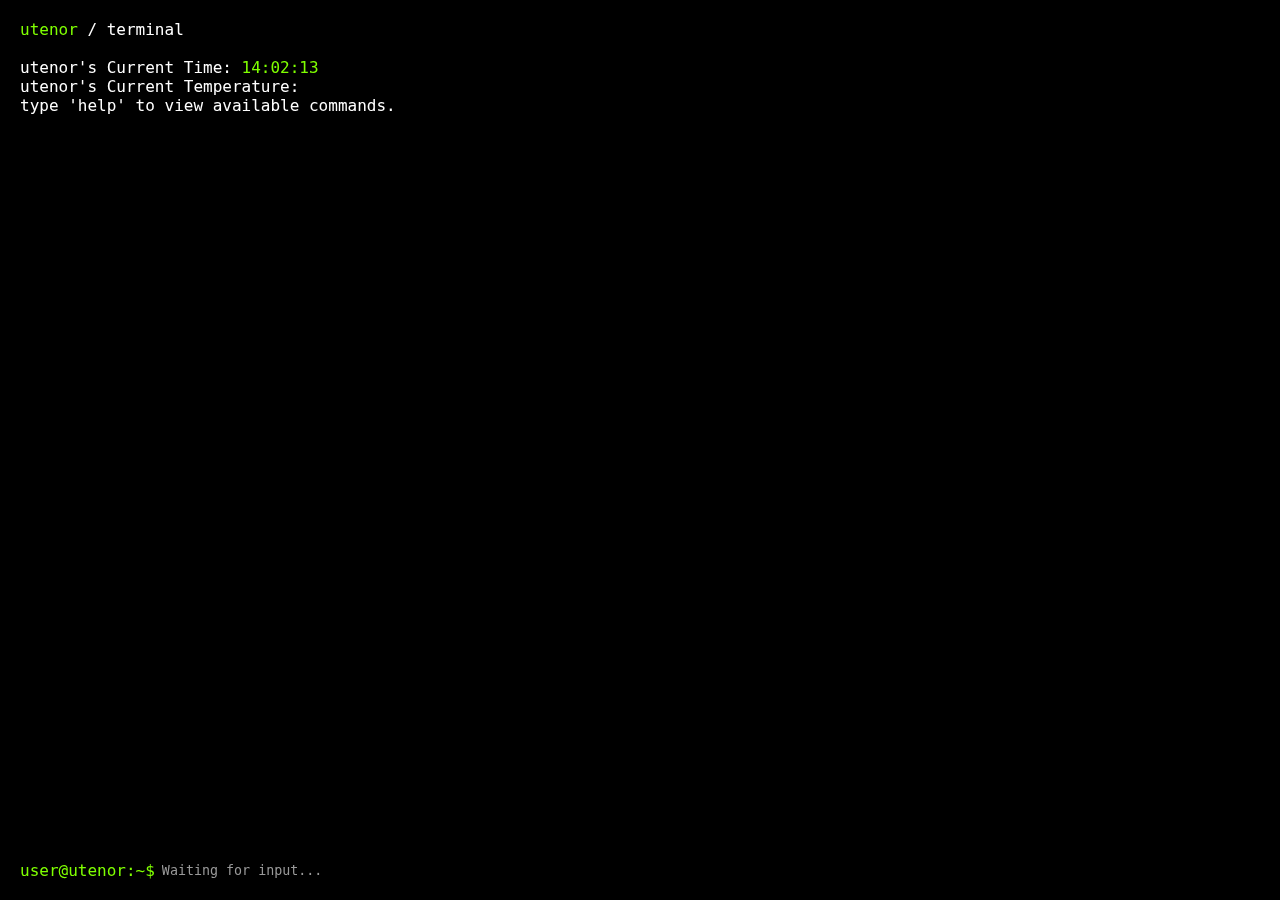
==== terminal.html @ 0baf44b4 "uploaded utenor site." ====
<!DOCTYPE html>
<html lang="en">
<head>
    <meta charset="UTF-8">
    <meta name="viewport" content="width=device-width, initial-scale=1.0">
    <title>utenor / terminal</title>
    <link rel="stylesheet" href="styles.css">
</head>
<body class="animated-background">
    <div class="terminal-container">
        <div class="terminal">
		    <pre id="welcomeMessage">
<a href="index.html" class="home">utenor</a> / terminal

utenor's Current Time: <span id="ukTime" class="uk-time"></span>
utenor's Current Temperature: <span id="weather" class="weather"></span>
type 'help' to view available commands.</pre>
            <div class="output" id="output"></div>
            <div class="input">
                <span class="directory">user@utenor:~$</span>
                <input type="text" id="commandInput" placeholder="Waiting for input...">
            </div>
        </div>
    </div>
    <script src="script.js"></script>
</body>
</html>
---- styles.css ----
body {
    margin: 0;
    padding: 0;
    font-family: monospace, Arial, sans-serif;
    background-color: #000;
    color: #fff;
	background-image: url('media/background.png');
    background-size: cover;
    background-repeat: no-repeat;
    background-position: center;
	font-size: 16px;
}

.terminal-container {
    align-items: center;
    justify-content: center;
    height: 100vh; /* Set the height to 100% of the viewport height */
    width: 100vw; /* Set the width to 100% of the viewport width */
    margin: 0;
    padding: 0;
}
.animated-background {
	max-height: 100vw;
	max-width: 100vw;
}
#welcomeMessage {
    margin: 0; /* Reset margin */
    padding: 0; /* Reset padding */
    margin-bottom: 10px; /* Reset padding */
}
.terminal {
    display: flex;
    flex-direction: column;
    justify-content: space-between;
    align-items: flex-start;
    height: 100vh;
	width: 100vw;
	color: white;
	font-family: monospace;
	padding: 20px;
	box-sizing: border-box;
	background-color: rgba(0, 0, 0, 0.8);
}

.terminal .output pre {
    margin: 0;
    white-space: pre-wrap;
    font-family: monospace;
}

.terminal .input {
    display: flex;
    align-items: center;
    margin-top: 10px; /* Add margin to separate output and input */
}

.terminal .input input {
    background-color: transparent;
    border: none;
    color: #fff;
    font-family: monospace;
    width: 100%;
    outline: none;
	margin-left: 5px;
}

.terminal .input input::placeholder {
    color: #999;
}
.terminal .output {
    flex-grow: 1; /* Occupy remaining vertical space */
	height: 800px;
    max-height: 800px; /* Set a fixed height for the terminal output area */
    overflow-y: auto; /* Add vertical scrollbar when content overflows */
	scrollbar-width: none; /* Hide the scrollbar */
}
.terminal .output::-webkit-scrollbar {
    width: 0; /* Set the width to 0 to hide the scrollbar */
}
.terminal .output .clear-command {
    display: none;
}
.terminal .output .output-text {
    color: white;
}
.terminal .output .output-text a {
    color: #7FFF00;
	text-decoration: none;
}
.directory {
	color: #7FFF00;
}

.uk-time {
	color: #7FFF00;
}
.weather {
	color: #7FFF00;
}
.home {
    color: #7FFF00;
	text-decoration: none;
}

/* Background animation */
body::before {
	content: "";
	position: fixed;
	top: 0;
	left: 0;
	width: 100%;
	height: 100%;
	z-index: -1;
	background-image: url("media/background.png");
	animation: sway 5s ease infinite; /* Adjust animation duration and timing function as desired */
}

@keyframes sway {
	0%   { transform: translateX(-5px); }
	50%  { transform: translateX(5px); }
	100% { transform: translateX(-5px); }
}
::selection {
	background-color: white;
	color: black;
}

/*/ Mobile /*/

@media screen and (max-width: 768px) {
  #welcomeMessage {
    font-size: 15px; /* Adjust the font size for smaller screens */
    text-align: center; /* Center the text on smaller screens */
  }
}










/*/ HOMEPAGE /*/
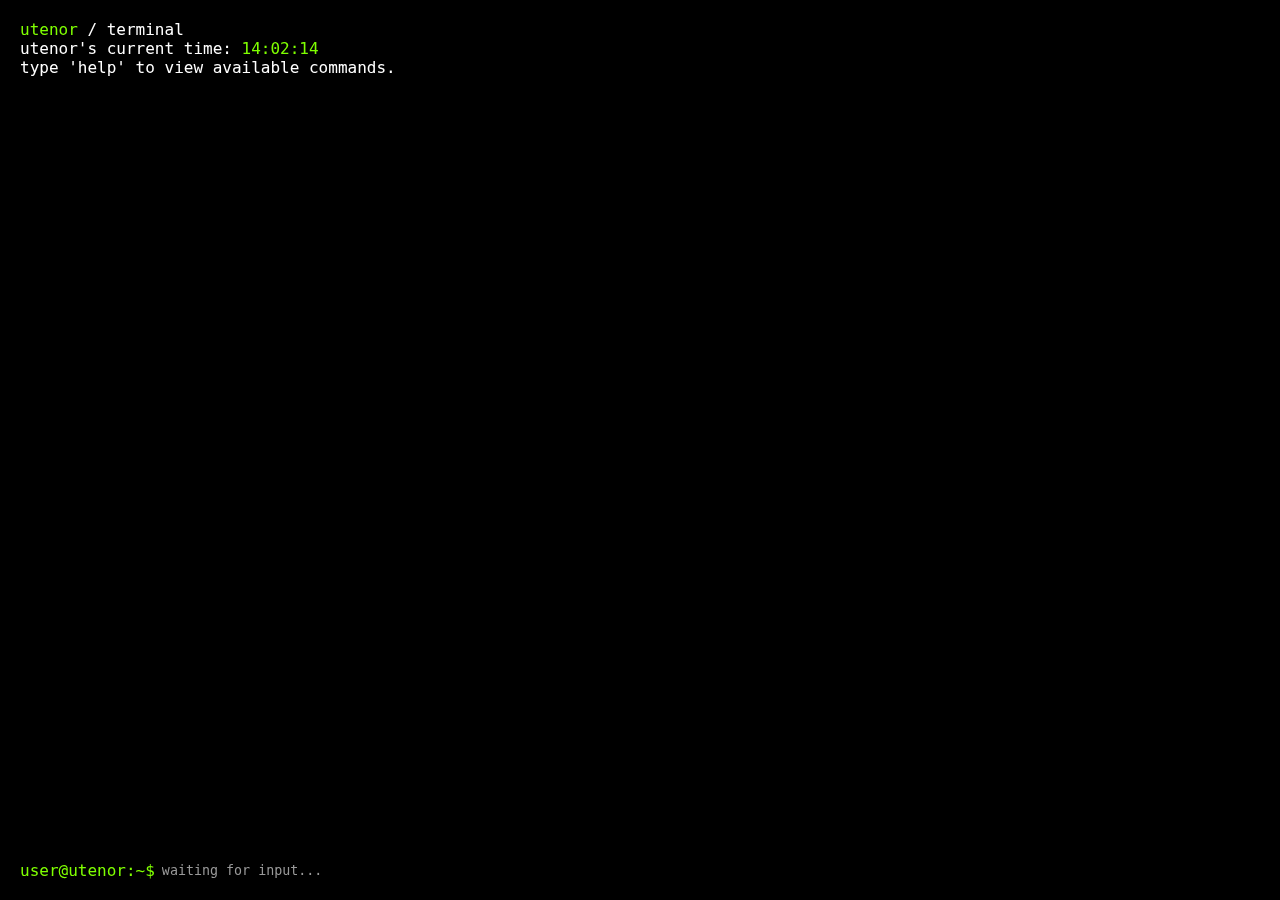
==== commit de0e414b: "some minor changes, including favicon and touches" ====
--- a/terminal.html
+++ b/terminal.html
@@ -3,22 +3,24 @@
 <head>
     <meta charset="UTF-8">
     <meta name="viewport" content="width=device-width, initial-scale=1.0">
-    <title>utenor / terminal</title>
+	<link rel="apple-touch-icon" sizes="180x180" href="apple-touch-icon.png">
+	<link rel="icon" type="image/png" sizes="32x32" href="favicon-32x32.png">
+	<link rel="icon" type="image/png" sizes="16x16" href="favicon-16x16.png">
+	<link rel="manifest" href="/site.webmanifest">
+    <title>utenor | terminal</title>
     <link rel="stylesheet" href="styles.css">
 </head>
 <body class="animated-background">
     <div class="terminal-container">
         <div class="terminal">
 		    <pre id="welcomeMessage">
-<a href="index.html" class="home">utenor</a> / terminal
-
-utenor's Current Time: <span id="ukTime" class="uk-time"></span>
-utenor's Current Temperature: <span id="weather" class="weather"></span>
+<a href="/" class="home">utenor</a> / terminal
+utenor's current time: <span id="ukTime" class="uk-time"></span>
 type 'help' to view available commands.</pre>
             <div class="output" id="output"></div>
             <div class="input">
                 <span class="directory">user@utenor:~$</span>
-                <input type="text" id="commandInput" placeholder="Waiting for input...">
+                <input type="text" id="commandInput" placeholder="waiting for input...">
             </div>
         </div>
     </div>
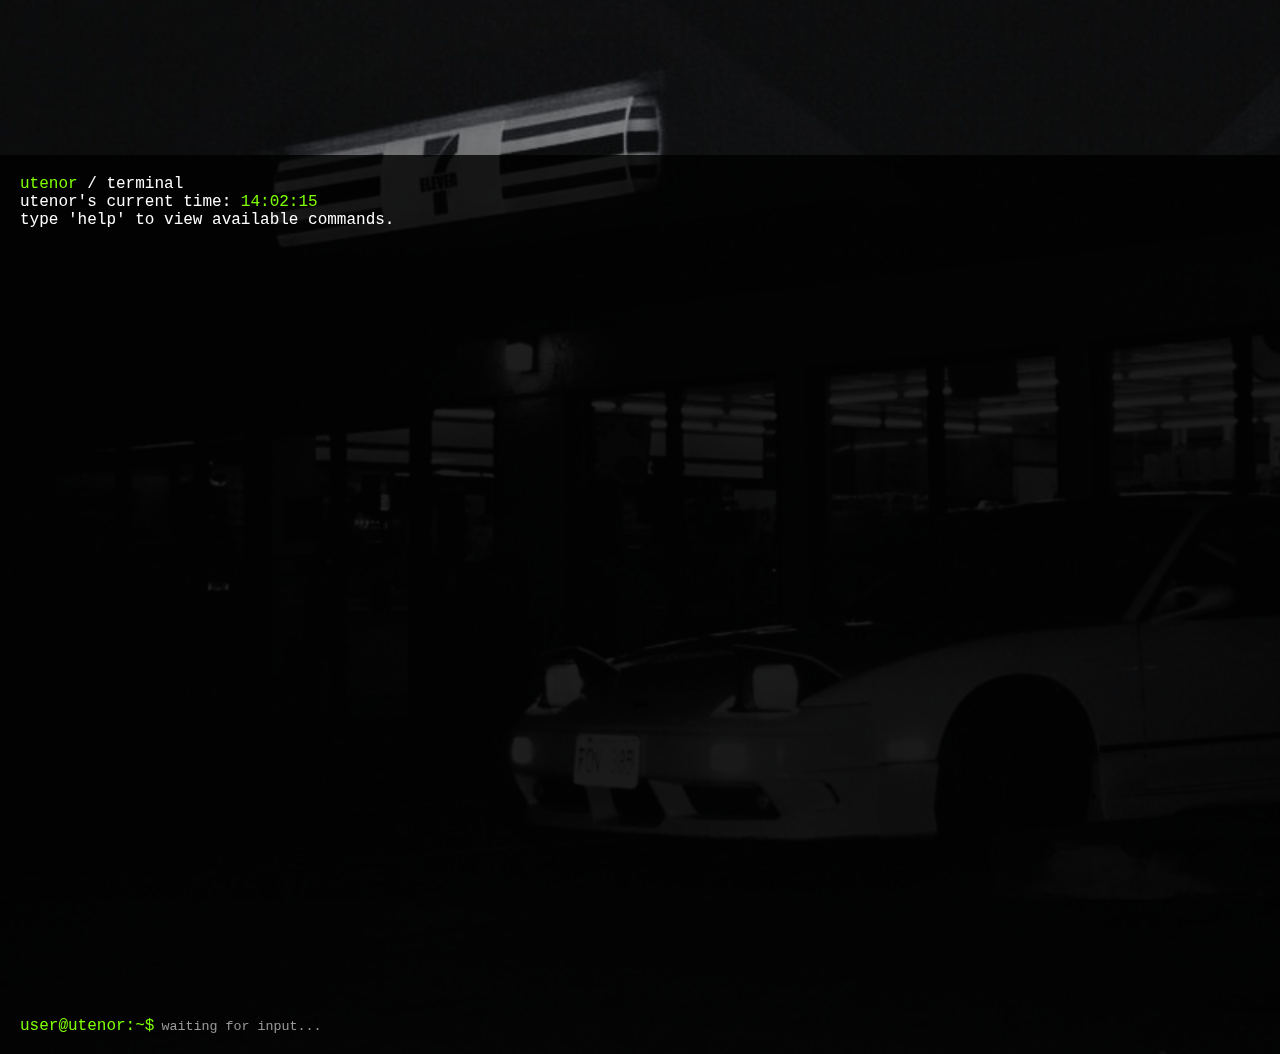
==== commit 506101c0: "Update terminal.html" ====
--- a/terminal.html
+++ b/terminal.html
@@ -7,10 +7,15 @@
 	<link rel="icon" type="image/png" sizes="32x32" href="favicon-32x32.png">
 	<link rel="icon" type="image/png" sizes="16x16" href="favicon-16x16.png">
 	<link rel="manifest" href="/site.webmanifest">
-    <title>utenor | terminal</title>
+    <title>Utenor | Terminal</title>
     <link rel="stylesheet" href="styles.css">
 </head>
-<body class="animated-background">
+<body>
+  <video autoplay loop muted playsinline class="background-video">>
+    <source src="background.mp4" type="video/mp4">
+    <source src="background.webm" type="video/webm">
+    <source src="background.ogv" type="video/ogg"> -->
+  </video>
     <div class="terminal-container">
         <div class="terminal">
 		    <pre id="welcomeMessage">
--- a/styles.css
+++ b/styles.css
@@ -4,7 +4,7 @@
     font-family: monospace, Arial, sans-serif;
     background-color: #000;
     color: #fff;
-	background-image: url('media/background.png');
+	background-image: url('background.png');
     background-size: cover;
     background-repeat: no-repeat;
     background-position: center;
@@ -111,7 +111,7 @@
 	width: 100%;
 	height: 100%;
 	z-index: -1;
-	background-image: url("media/background.png");
+	background-image: url("background.png");
 	animation: sway 5s ease infinite; /* Adjust animation duration and timing function as desired */
 }
 
